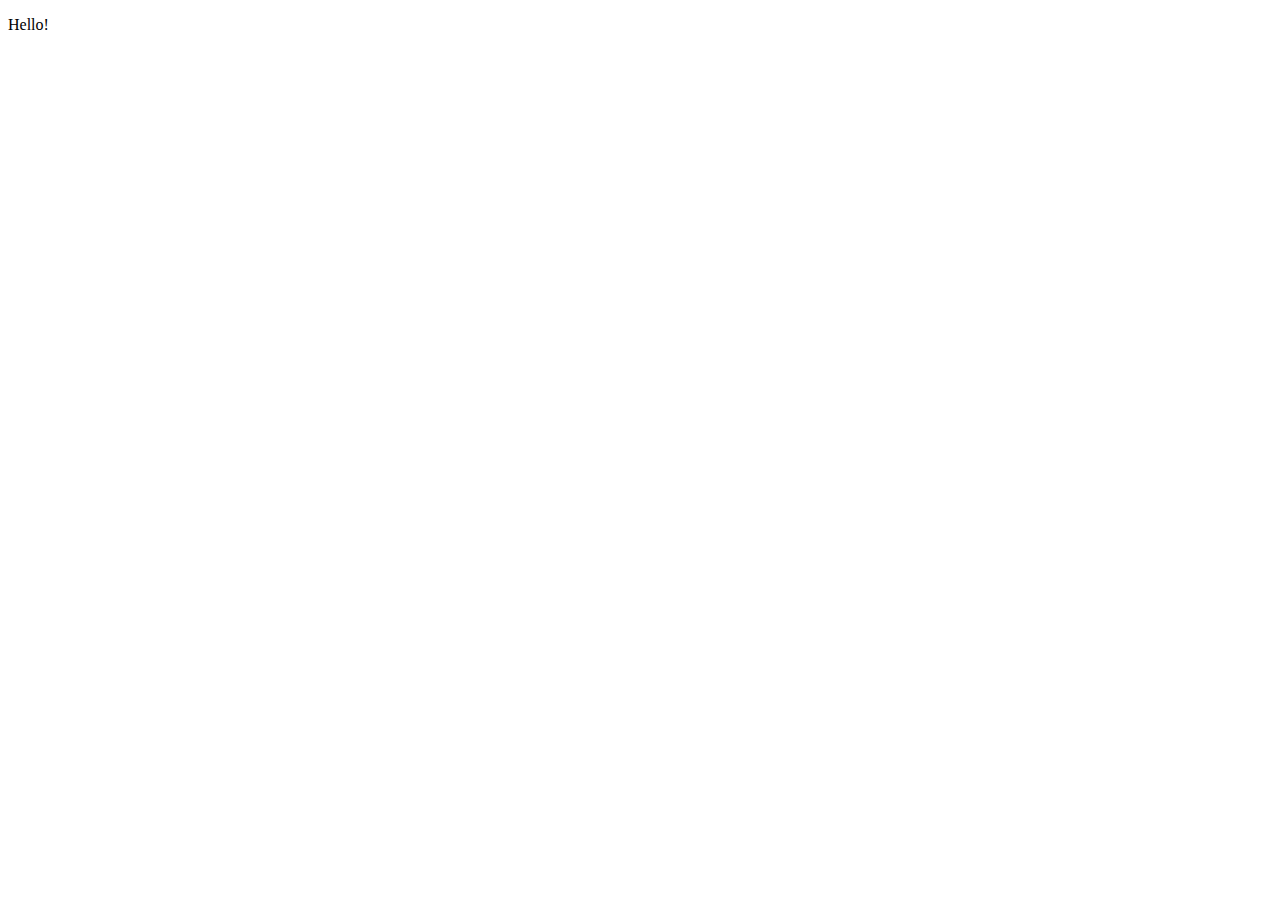
==== HTML/index.html @ ee02ceb2 "Commit - May 22, 2023" ====
<!DOCTYPE html>

<html lang="en">

<head>
    <meta charset="UTF-8">
    <meta http-equiv="X-UA-Compatible" content="IE=edge">
    <meta name="viewport" content="width=device-width, initial-scale=1.0">
    <title>Document</title>
    <link rel="stylesheet" href="style.css">
    <link rel="icon" type="image/x-icon" href="favicon.ico">
</head>

<body>

<p>Hello!</p>

    <script src="index.js"></script>
</body>

</html>
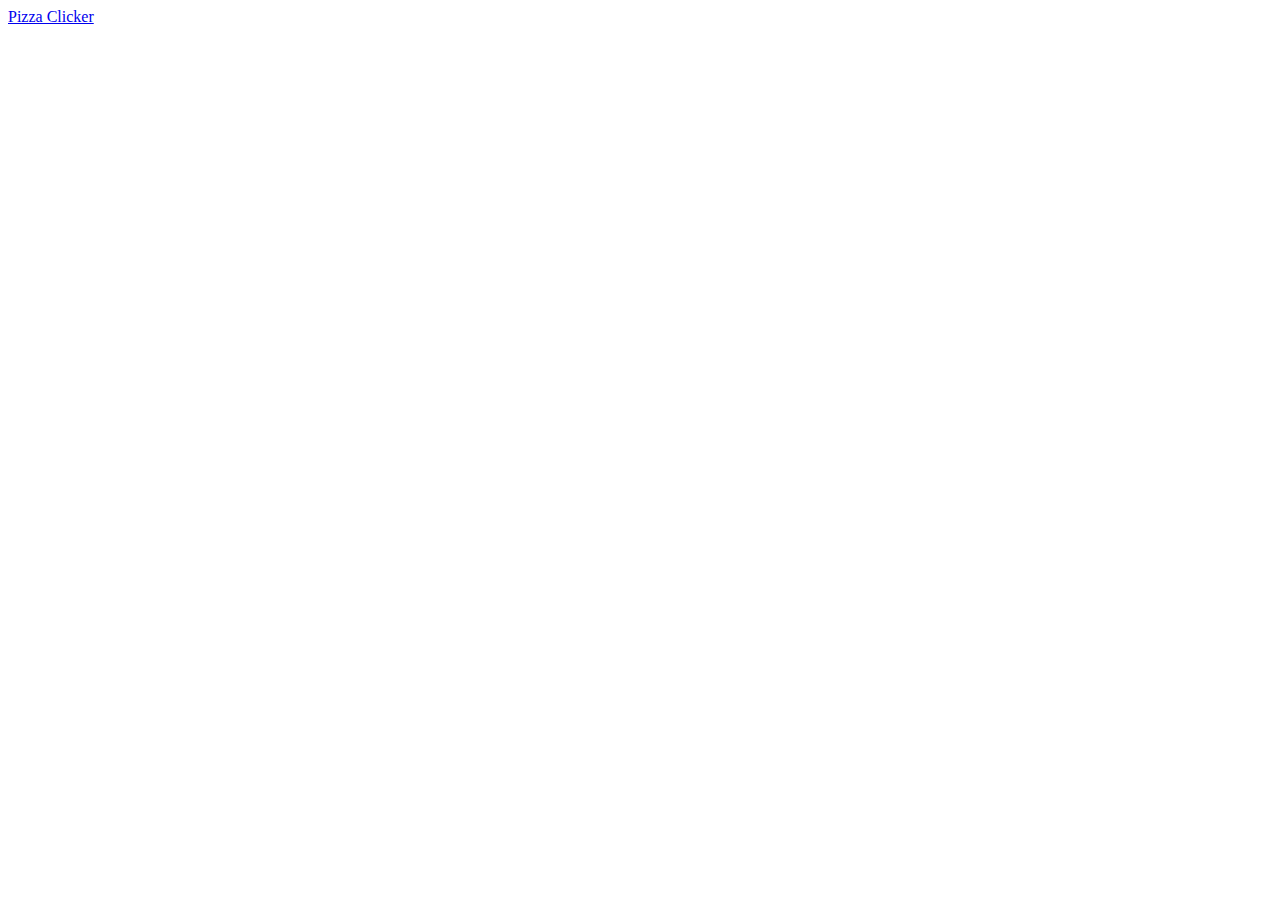
==== commit 72270aba: "Commit -> Thursday - June 01, 2023" ====
--- a/HTML/index.html
+++ b/HTML/index.html
@@ -13,7 +13,7 @@
 
 <body>
 
-<p>Hello!</p>
+    <a href="pizzaclicker.html">Pizza Clicker</a>
 
     <script src="index.js"></script>
 </body>
